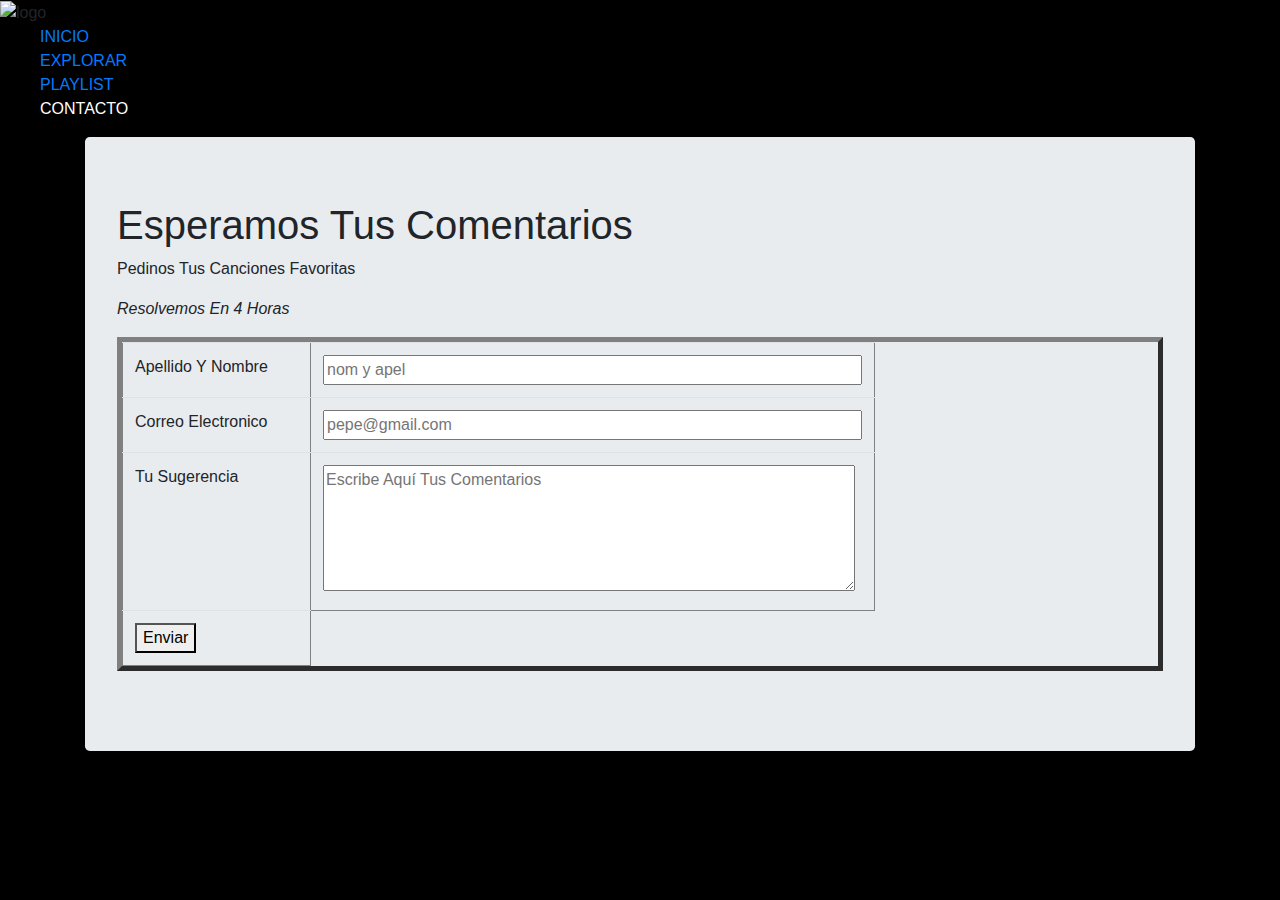
==== CONTACTO/CONTACTO.html @ b5842716 "carrousel mejoras" ====
<!DOCTYPE html>
<html>

<head>
    <!-- Indicamos el uso de la pagina a nivel occidental-->
    <meta charset="utf-8">
    <!--la hoja de estilo es exclusivamente para esta pagina-->
    <link href= "CONTACTO.css" rel= "stylesheet"> <meta charset="utf-8">
    <meta name="viewport" content="width=device-width, initial-scale=1, shrink-to-fit=no">
    <!-- Bootstrap CSS -->
    <link rel="stylesheet" href="https://maxcdn.bootstrapcdn.com/bootstrap/4.0.0/css/bootstrap.min.css" integrity="sha384-Gn5384xqQ1aoWXA+058RXPxPg6fy4IWvTNh0E263XmFcJlSAwiGgFAW/dAiS6JXm" crossorigin="anonymous">
    <script src="https://code.jquery.com/jquery-3.2.1.slim.min.js" integrity="sha384-KJ3o2DKtIkvYIK3UENzmM7KCkRr/rE9/Qpg6aAZGJwFDMVNA/GpGFF93hXpG5KkN" crossorigin="anonymous"></script>
    <script src="https://cdnjs.cloudflare.com/ajax/libs/popper.js/1.12.9/umd/popper.min.js" integrity="sha384-ApNbgh9B+Y1QKtv3Rn7W3mgPxhU9K/ScQsAP7hUibX39j7fakFPskvXusvfa0b4Q" crossorigin="anonymous"></script>
    <script src="https://maxcdn.bootstrapcdn.com/bootstrap/4.0.0/js/bootstrap.min.js" integrity="sha384-JZR6Spejh4U02d8jOt6vLEHfe/JQGiRRSQQxSfFWpi1MquVdAyjUar5+76PVCmYl" crossorigin="anonymous"></script>
    <title>Contactenos</title>
    <link href="https://fonts.googleapis.com/css2?family=Poppins:ital,wght@0,800;1,600&display=swap" rel="stylesheet">
    <script src="https://kit.fontawesome.com/a0c0bb4f74.js" crossorigin="anonymous"></script>
    <link href="https://fonts.googleapis.com/css2?family=Poppins:wght@700&display=swap" rel="stylesheet">
    <title>tuneshub</title>
    <link rel="icon" type="image/png" href="../EXPLORAR/tunestunes.png">
</head>


    <body style="background-color: black;">

        <nav id="header">
            <div >
                <img id="logo" src="../EXPLORAR/tunestunes.png" alt="logo">
            </div>

            <ul id="aaa" style="list-style-type: none;">
                <li >
                    <a id="opciones" href="../INICIO/index.html"> INICIO</a>
                </li>
                <li>
                    <a id="opciones" href="../EXPLORAR/EXPLORAR.html">EXPLORAR</a>
                </li>
                <li>
                    <a id="opciones"  href="">PLAYLIST</a>
                </li>
                <li>
                    <a id="opciones" href="/CONTACTO/CONTACTO.html"  style="color: white;">CONTACTO</a>
                </li>
            </ul>
        </nav>

       <div class="container">
        <div class="jumbotron">
        <!--definición de los scripts necesarios-->
        <div>
            <!--encabezadode la pagina-->
            <h1>
                Esperamos Tus Comentarios

            </h1>
            <p>
                Pedinos Tus Canciones Favoritas
            </p>
            <p>
                <em>Resolvemos En 4 Horas</em>
            </p>
        </div>
        <div center>
            <!--formulario de contacto-->
            <form name="formcontactos" action="enviar.html" method="GET">
                <!-- Table border="5" bgcolor=""  cellpadding="5" cellspacing="5"> -->
                <table class="table table-responsive"  border="5">
                    <tr>
                        <td width="25%">Apellido Y Nombre </td>
                        <td><input type="text"  size="55" maxlength="30" value="" name="nombre" placeholder="nom y apel"></td>
                    </tr>

                    <!-- <tr> <td width="15%" bgcolor="red">one</td> </tr>
                    <tr> <td width="15%" bgcolor="blue">two</td> </tr> -->
                    <tr>
                        <td>Correo Electronico </td>
                        <td><input type="email" size="55" maxlength="30" value="" name="correoe" placeholder="pepe@gmail.com"></td>
                    </tr>
                    <tr>
                        <td>
                            Tu Sugerencia
                        </td>
                        <td>
                            <textarea name="comentarios" rows="5" cols="55" placeholder="Escribe Aquí Tus Comentarios"></textarea>
                        </td>
                    </tr>
                    <tr><!-- <td><input type="submit" value="Enviar información" name="boton2"></td> -->
                    <td>
                        <button class="button" type="submit" name="boton1" onclick="javascript:alert('Gracias Por Contactarnos');">Enviar</button>
                    </td></tr>
                    <!--<td>njkkosaso</td>
                    <td><ul>
                        <li>Esto</li>
                        <li>Lo otro</li>
                        <li>Lo de más allá</li>
                       </ul></td>
                       <td>
                        <ul>
                            <li>Esto</li>
                            <li>Lo otro</li>
                            <li>Lo de más allá</li>
                           </ul>
                       </td> -->
                </Table>
               <!-- <tr><td>ñlcdskdsjdfhudahuadshuadshudafhu</td></tr> -->
            </form>
        </div>
       <!-- <div>
            acceso a redes sociales
        </div> -->
        </div>
    </div>
    </body>

</html>
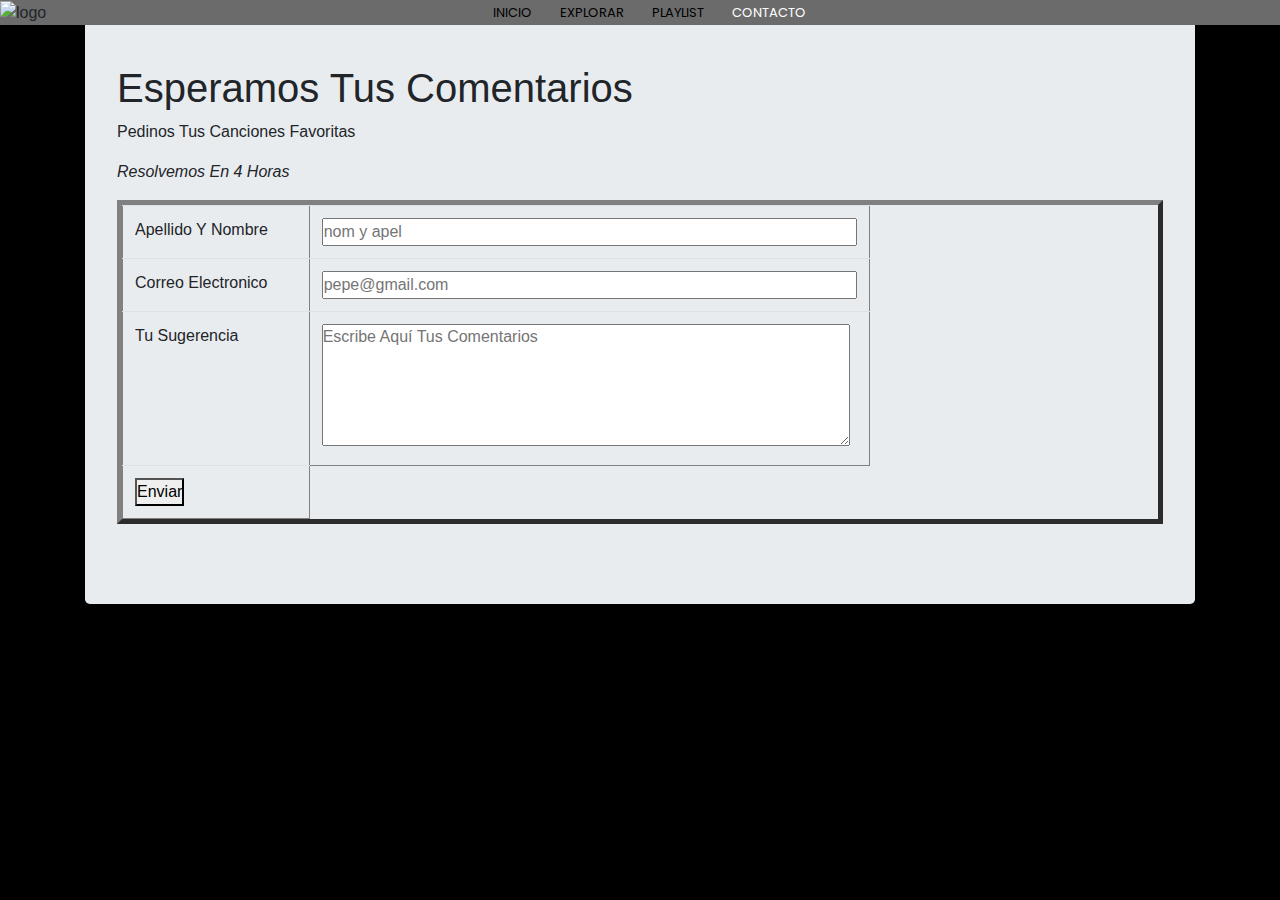
==== commit 41084250: "cambios del header y eliminacion e archivos extra" ====
--- a/CONTACTO/CONTACTO.html
+++ b/CONTACTO/CONTACTO.html
@@ -2,22 +2,18 @@
 <html>
 
 <head>
-    <!-- Indicamos el uso de la pagina a nivel occidental-->
     <meta charset="utf-8">
-    <!--la hoja de estilo es exclusivamente para esta pagina-->
     <link href= "CONTACTO.css" rel= "stylesheet"> <meta charset="utf-8">
     <meta name="viewport" content="width=device-width, initial-scale=1, shrink-to-fit=no">
-    <!-- Bootstrap CSS -->
     <link rel="stylesheet" href="https://maxcdn.bootstrapcdn.com/bootstrap/4.0.0/css/bootstrap.min.css" integrity="sha384-Gn5384xqQ1aoWXA+058RXPxPg6fy4IWvTNh0E263XmFcJlSAwiGgFAW/dAiS6JXm" crossorigin="anonymous">
     <script src="https://code.jquery.com/jquery-3.2.1.slim.min.js" integrity="sha384-KJ3o2DKtIkvYIK3UENzmM7KCkRr/rE9/Qpg6aAZGJwFDMVNA/GpGFF93hXpG5KkN" crossorigin="anonymous"></script>
     <script src="https://cdnjs.cloudflare.com/ajax/libs/popper.js/1.12.9/umd/popper.min.js" integrity="sha384-ApNbgh9B+Y1QKtv3Rn7W3mgPxhU9K/ScQsAP7hUibX39j7fakFPskvXusvfa0b4Q" crossorigin="anonymous"></script>
     <script src="https://maxcdn.bootstrapcdn.com/bootstrap/4.0.0/js/bootstrap.min.js" integrity="sha384-JZR6Spejh4U02d8jOt6vLEHfe/JQGiRRSQQxSfFWpi1MquVdAyjUar5+76PVCmYl" crossorigin="anonymous"></script>
-    <title>Contactenos</title>
     <link href="https://fonts.googleapis.com/css2?family=Poppins:ital,wght@0,800;1,600&display=swap" rel="stylesheet">
     <script src="https://kit.fontawesome.com/a0c0bb4f74.js" crossorigin="anonymous"></script>
-    <link href="https://fonts.googleapis.com/css2?family=Poppins:wght@700&display=swap" rel="stylesheet">
-    <title>tuneshub</title>
+    
     <link rel="icon" type="image/png" href="../EXPLORAR/tunestunes.png">
+    <title>Contactenos</title>
 </head>
 
 
@@ -36,7 +32,7 @@
                     <a id="opciones" href="../EXPLORAR/EXPLORAR.html">EXPLORAR</a>
                 </li>
                 <li>
-                    <a id="opciones"  href="">PLAYLIST</a>
+                    <a id="opciones"  href="../PLAYLIST/PLAYLIST.html">PLAYLIST</a>
                 </li>
                 <li>
                     <a id="opciones" href="/CONTACTO/CONTACTO.html"  style="color: white;">CONTACTO</a>
--- a/CONTACTO/CONTACTO.css
+++ b/CONTACTO/CONTACTO.css
@@ -0,0 +1,110 @@
+*{margin: 0;
+    padding: 0;
+    box-sizing: border-box;
+    }
+    body{background-color: black;}
+
+    #header{
+        display: flex;
+        justify-content: space-between;
+        background-color: rgb(107, 107, 107);
+        border-radius: 0%;
+        position: fixed;
+        z-index: 30;
+        width: 100%;
+    }
+    
+    #aaa{
+            display: flex;
+            margin: auto;
+            margin-left: 5px;
+    }
+    
+    #opciones:hover{
+        background-color: rebeccapurple;
+    }
+    
+    #opciones {
+        color: hsl(0, 0%, 0%);
+        font-size: 13px;
+        text-align: center;
+        font-family: 'Poppins', sans-serif;
+        margin: 0;
+        text-decoration: none;
+        margin-right: 8px;
+    }
+        
+    #logo{width: 40px;}
+    
+    @media (min-width:376px){
+    
+       
+    
+        a {
+            color: hsl(0, 0%, 0%);
+            font-size: 15px;
+            text-align: center;
+            font-family: 'Poppins', sans-serif;
+            margin: 0;
+            text-decoration: none;
+            padding-right: 11px;
+        }
+    
+    
+    }
+    
+    @media (min-width:426px){
+    
+        #logo {
+            width: 50px;
+        }
+    
+      
+        a {
+            color: hsl(0, 0%, 0%);
+            font-size: 20px;
+            text-align: center;
+            font-family: 'Poppins', sans-serif;
+            margin: 0;
+            text-decoration: none;
+            padding-right: 20px;
+        }
+    
+        #aaa{
+            display: flex;
+            margin: auto;
+            margin-left: auto;
+        }
+    
+
+    
+    }
+    
+    @media (min-width:769px){
+    
+        #logo {
+            width: 50px;
+        }
+    
+    
+        a {
+            color: hsl(0, 0%, 0%);
+            font-size: 20px;
+            text-align: center;
+            font-family: 'Poppins', sans-serif;
+            margin: 0;
+            text-decoration: none;
+            padding-right: 20px;
+        }
+    
+        #aaa {
+            display: flex;
+            margin: auto;
+            margin-left: auto;
+        }
+    
+       
+    }
+    
+    @media (min-width:1025px){}
+
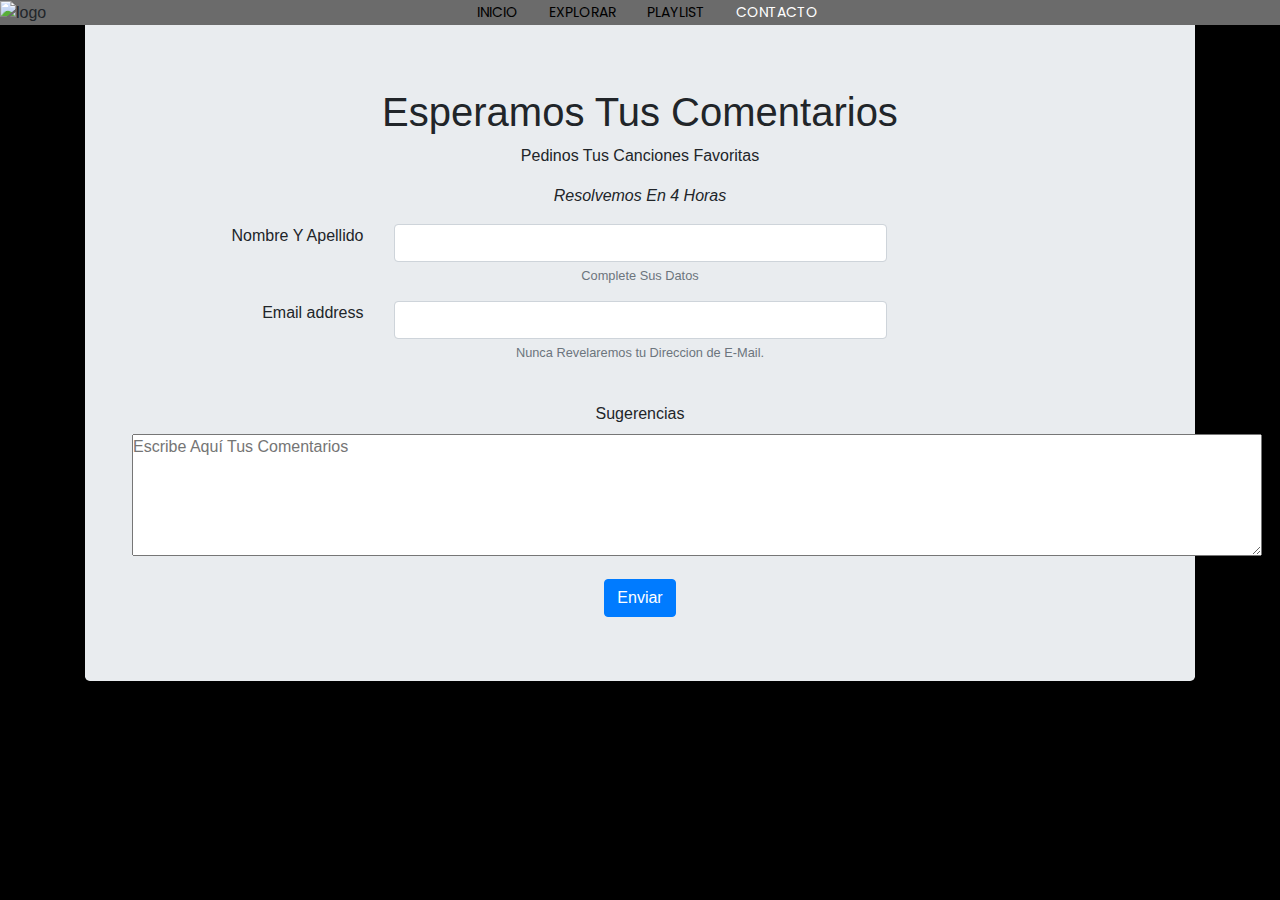
==== commit cc8e67c2: "mejoras mateo" ====
--- a/CONTACTO/CONTACTO.html
+++ b/CONTACTO/CONTACTO.html
@@ -2,18 +2,22 @@
 <html>
 
 <head>
+    <!-- Indicamos el uso de la pagina a nivel occidental-->
     <meta charset="utf-8">
+    <!--la hoja de estilo es exclusivamente para esta pagina-->
     <link href= "CONTACTO.css" rel= "stylesheet"> <meta charset="utf-8">
     <meta name="viewport" content="width=device-width, initial-scale=1, shrink-to-fit=no">
+    <!-- Bootstrap CSS -->
     <link rel="stylesheet" href="https://maxcdn.bootstrapcdn.com/bootstrap/4.0.0/css/bootstrap.min.css" integrity="sha384-Gn5384xqQ1aoWXA+058RXPxPg6fy4IWvTNh0E263XmFcJlSAwiGgFAW/dAiS6JXm" crossorigin="anonymous">
     <script src="https://code.jquery.com/jquery-3.2.1.slim.min.js" integrity="sha384-KJ3o2DKtIkvYIK3UENzmM7KCkRr/rE9/Qpg6aAZGJwFDMVNA/GpGFF93hXpG5KkN" crossorigin="anonymous"></script>
     <script src="https://cdnjs.cloudflare.com/ajax/libs/popper.js/1.12.9/umd/popper.min.js" integrity="sha384-ApNbgh9B+Y1QKtv3Rn7W3mgPxhU9K/ScQsAP7hUibX39j7fakFPskvXusvfa0b4Q" crossorigin="anonymous"></script>
     <script src="https://maxcdn.bootstrapcdn.com/bootstrap/4.0.0/js/bootstrap.min.js" integrity="sha384-JZR6Spejh4U02d8jOt6vLEHfe/JQGiRRSQQxSfFWpi1MquVdAyjUar5+76PVCmYl" crossorigin="anonymous"></script>
+    <title>Contactenos</title>
     <link href="https://fonts.googleapis.com/css2?family=Poppins:ital,wght@0,800;1,600&display=swap" rel="stylesheet">
     <script src="https://kit.fontawesome.com/a0c0bb4f74.js" crossorigin="anonymous"></script>
-    
+    <link href="https://fonts.googleapis.com/css2?family=Poppins:wght@700&display=swap" rel="stylesheet">
+    <title>tuneshub</title>
     <link rel="icon" type="image/png" href="../EXPLORAR/tunestunes.png">
-    <title>Contactenos</title>
 </head>
 
 
@@ -32,7 +36,7 @@
                     <a id="opciones" href="../EXPLORAR/EXPLORAR.html">EXPLORAR</a>
                 </li>
                 <li>
-                    <a id="opciones"  href="../PLAYLIST/PLAYLIST.html">PLAYLIST</a>
+                    <a id="opciones"  href="">PLAYLIST</a>
                 </li>
                 <li>
                     <a id="opciones" href="/CONTACTO/CONTACTO.html"  style="color: white;">CONTACTO</a>
@@ -43,7 +47,7 @@
        <div class="container">
         <div class="jumbotron">
         <!--definición de los scripts necesarios-->
-        <div>
+        <div class="container mt-4 text-center">
             <!--encabezadode la pagina-->
             <h1>
                 Esperamos Tus Comentarios
@@ -56,52 +60,52 @@
                 <em>Resolvemos En 4 Horas</em>
             </p>
         </div>
-        <div center>
-            <!--formulario de contacto-->
-            <form name="formcontactos" action="enviar.html" method="GET">
-                <!-- Table border="5" bgcolor=""  cellpadding="5" cellspacing="5"> -->
-                <table class="table table-responsive"  border="5">
-                    <tr>
-                        <td width="25%">Apellido Y Nombre </td>
-                        <td><input type="text"  size="55" maxlength="30" value="" name="nombre" placeholder="nom y apel"></td>
-                    </tr>
 
-                    <!-- <tr> <td width="15%" bgcolor="red">one</td> </tr>
-                    <tr> <td width="15%" bgcolor="blue">two</td> </tr> -->
-                    <tr>
-                        <td>Correo Electronico </td>
-                        <td><input type="email" size="55" maxlength="30" value="" name="correoe" placeholder="pepe@gmail.com"></td>
-                    </tr>
-                    <tr>
-                        <td>
-                            Tu Sugerencia
-                        </td>
-                        <td>
-                            <textarea name="comentarios" rows="5" cols="55" placeholder="Escribe Aquí Tus Comentarios"></textarea>
-                        </td>
-                    </tr>
-                    <tr><!-- <td><input type="submit" value="Enviar información" name="boton2"></td> -->
-                    <td>
-                        <button class="button" type="submit" name="boton1" onclick="javascript:alert('Gracias Por Contactarnos');">Enviar</button>
-                    </td></tr>
-                    <!--<td>njkkosaso</td>
-                    <td><ul>
-                        <li>Esto</li>
-                        <li>Lo otro</li>
-                        <li>Lo de más allá</li>
-                       </ul></td>
-                       <td>
-                        <ul>
-                            <li>Esto</li>
-                            <li>Lo otro</li>
-                            <li>Lo de más allá</li>
-                           </ul>
-                       </td> -->
-                </Table>
-               <!-- <tr><td>ñlcdskdsjdfhudahuadshuadshudafhu</td></tr> -->
-            </form>
+        <div class="container text-center">
+
+        <form name="formcontactos" action="enviar.html" method="GET">
+
+
+            <div class="row">
+                <div class="col-md-3 text-right">
+                    <label type="text">Nombre Y Apellido</label>
+                </div>
+                <div class="col-md-6">
+                    <div class="form-group">
+
+                        <input type="text" class="form-control"  aria-describedby="emailHelp"></input>
+                        <small id="emailHelp" class="form-text text-muted">Complete Sus Datos</small>
+                    </div>
+                </div>
+                <div class="call-md-3">
+                </div>
+            </div>
+
+            <div class="row">
+                <div class="col-md-3 text-right">
+                    <label for="exampleInputEmail1">Email address</label>
+                </div>
+                <div class="col-md-6">
+
+            <div class="form-group">
+
+                <input type="email" class="form-control" id="exampleInputEmail1" aria-describedby="emailHelp">
+                <small id="emailHelp" class="form-text text-muted">Nunca Revelaremos tu Direccion de E-Mail.</small>
+              </div>
+            </div>
+                <div class="call-md-3">
+            </div>
         </div>
-       <!-- <div>
+
+
+            <div class="form-group mt-4">
+              <label type="textarea">Sugerencias</label>
+              <textarea name="comentarios" rows="5" cols="120" placeholder="Escribe Aquí Tus Comentarios"></textarea>
+            </div>
+            <button type="submit" class="btn btn-primary"  onclick="javascript:alert('Gracias Por Contactarnos');">Enviar</button>
+          </form>
+        </div>
+            <!-- <div>
             acceso a redes sociales
         </div> -->
         </div>
--- a/CONTACTO/CONTACTO.css
+++ b/CONTACTO/CONTACTO.css
@@ -13,17 +13,17 @@
         z-index: 30;
         width: 100%;
     }
-    
+
     #aaa{
             display: flex;
             margin: auto;
             margin-left: 5px;
     }
-    
+
     #opciones:hover{
         background-color: rebeccapurple;
     }
-    
+
     #opciones {
         color: hsl(0, 0%, 0%);
         font-size: 13px;
@@ -33,13 +33,12 @@
         text-decoration: none;
         margin-right: 8px;
     }
-        
+
     #logo{width: 40px;}
-    
-    @media (min-width:376px){
-    
-       
-    
+
+
+    @media (min-width:321px){
+
         a {
             color: hsl(0, 0%, 0%);
             font-size: 15px;
@@ -49,17 +48,42 @@
             text-decoration: none;
             padding-right: 11px;
         }
-    
-    
+
+        #opciones {
+            color: hsl(0, 0%, 0%);
+            font-size: 14px;
+            text-align: center;
+            font-family: 'Poppins', sans-serif;
+            margin: 0;
+            text-decoration: none;
+            margin-right: 11px;
+        }
     }
-    
+
+    @media (min-width:376px){
+
+
+
+        a {
+            color: hsl(0, 0%, 0%);
+            font-size: 15px;
+            text-align: center;
+            font-family: 'Poppins', sans-serif;
+            margin: 0;
+            text-decoration: none;
+            padding-right: 11px;
+        }
+
+
+    }
+
     @media (min-width:426px){
-    
+
         #logo {
             width: 50px;
         }
-    
-      
+
+
         a {
             color: hsl(0, 0%, 0%);
             font-size: 20px;
@@ -69,24 +93,24 @@
             text-decoration: none;
             padding-right: 20px;
         }
-    
+
         #aaa{
             display: flex;
             margin: auto;
             margin-left: auto;
         }
-    
 
-    
+
+
     }
-    
+
     @media (min-width:769px){
-    
+
         #logo {
             width: 50px;
         }
-    
-    
+
+
         a {
             color: hsl(0, 0%, 0%);
             font-size: 20px;
@@ -96,15 +120,14 @@
             text-decoration: none;
             padding-right: 20px;
         }
-    
+
         #aaa {
             display: flex;
             margin: auto;
             margin-left: auto;
         }
-    
-       
+
+
     }
-    
+
     @media (min-width:1025px){}
-
